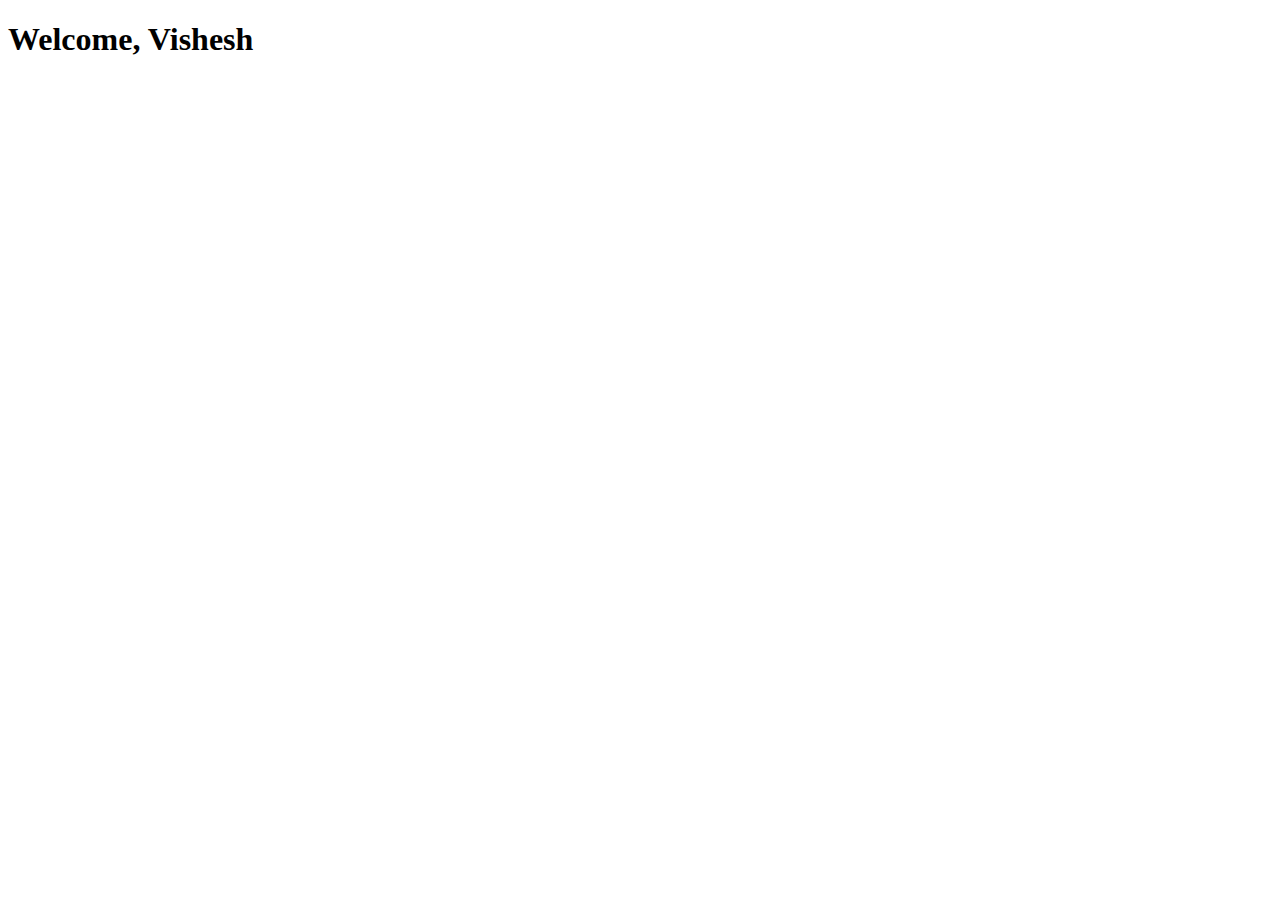
==== User2/home.html @ 22391424 "Add files via upload" ====
<!DOCTYPE html>
<html lang="en" dir="ltr">
  <head>
    <meta charset="utf-8">
    <link rel="stylesheet" href="C:\Users\Sivar\Desktop\Atom Coder\Useful websites\Riddle Page\styles.css">
    <title>Home</title>
  </head>
  <body>

    <div class="header">
      <h1>Welcome, Vishesh</h1>
    </div>

    <div class="UpperBody">

    </div>

    <div class="LowerBody">

    </div>

    <div class="Footer">

    </div>

    <script src="C:\Users\Sivar\Desktop\Atom Coder\Useful websites\Riddle Page\homepage.js" charset="utf-8"></script>
  </body>
</html>
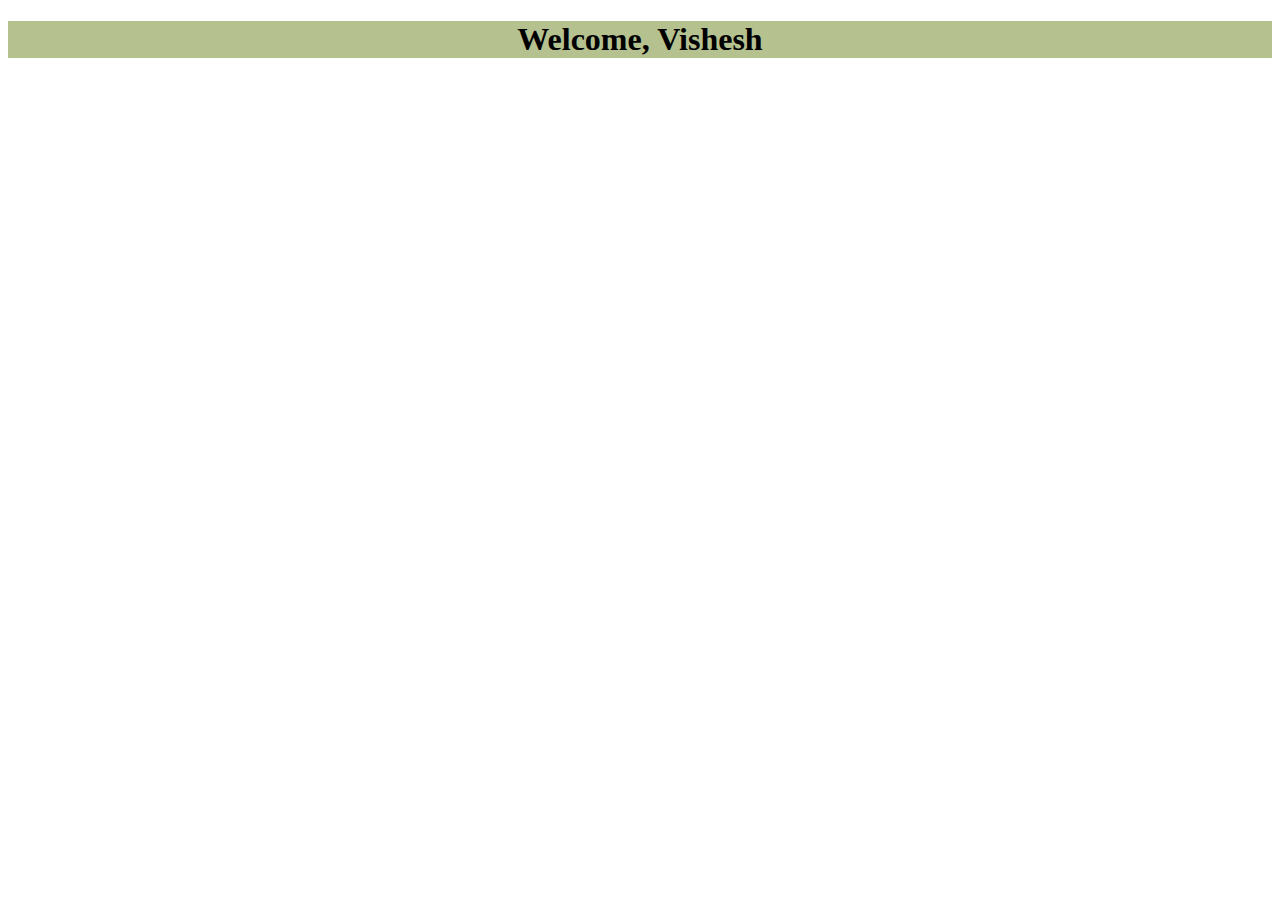
==== commit 75bb3fc1: "Update home.html" ====
--- a/User2/home.html
+++ b/User2/home.html
@@ -2,7 +2,7 @@
 <html lang="en" dir="ltr">
   <head>
     <meta charset="utf-8">
-    <link rel="stylesheet" href="C:\Users\Sivar\Desktop\Atom Coder\Useful websites\Riddle Page\styles.css">
+    <link rel="stylesheet" href="https://visheshbons.github.io/the-ultimate-login-page/styles.css">
     <title>Home</title>
   </head>
   <body>
